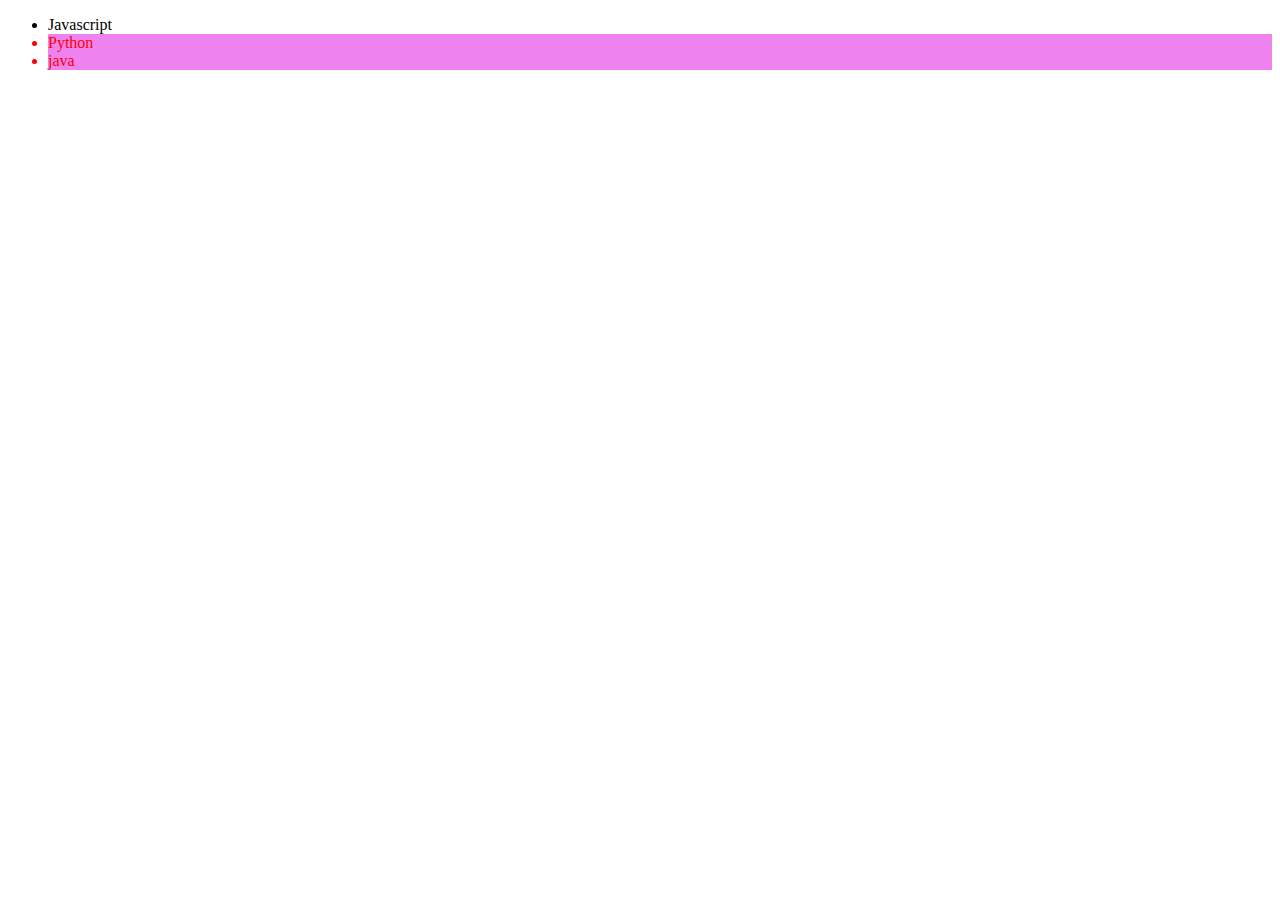
==== 06_dom/four.html @ 6f1de132 "19.09.24:10:26:P" ====
<!DOCTYPE html>
<html lang="en">
<head>
    <meta charset="UTF-8">
    <meta name="viewport" content="width=device-width, initial-scale=1.0">
    <title>Document</title>
</head>
<body>
    <ul class="language">
        <li>Javascript</li>
    </ul>
</body>
<script>
function addLanguage(value){
    const li=document.createElement('li')
    li.innerHTML=`${value}`
    li.style.background='violet'
    li.style.color='red'
    document.querySelector('.language').appendChild(li)

}

addLanguage("Python")
addLanguage("java")

</script>
</html>
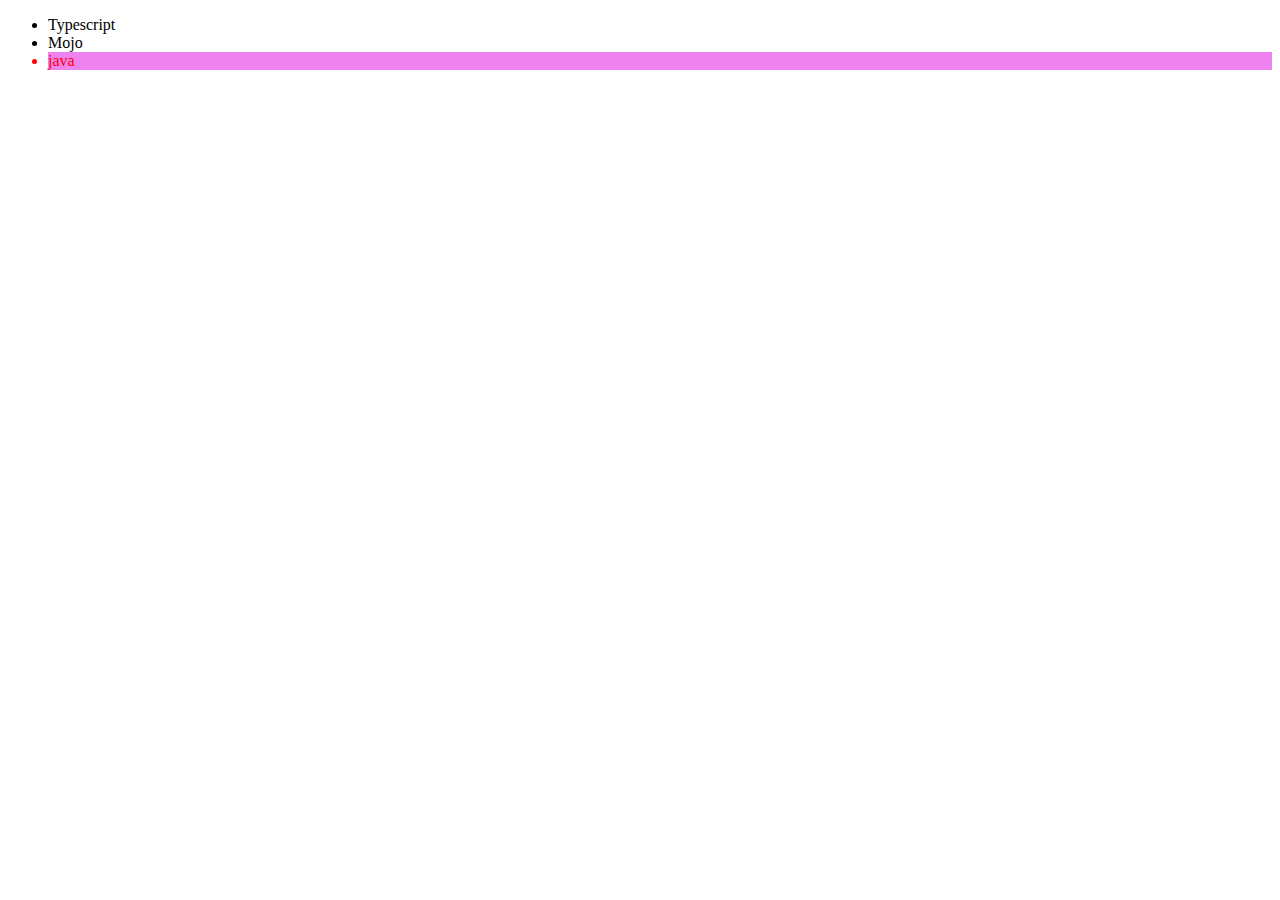
==== commit 67b7e941: "21.09.24:08:26:A" ====
--- a/06_dom/four.html
+++ b/06_dom/four.html
@@ -23,5 +23,33 @@
 addLanguage("Python")
 addLanguage("java")
 
+function addOptiLanguage(language){
+    const li=document.createElement('li')
+    li.appendChild(document.createTextNode(`${language}`))
+    li.style.background='yellow'
+    li.style.color='red'
+    document.querySelector('.language').appendChild(li)
+
+}
+
+addOptiLanguage("Sab language badiya hi hai")
+
+//Edit
+
+const secondLang=document.querySelector("li:nth-child(2)")
+console.log(secondLang);
+const newli=document.createElement('li');
+newli.textContent="Mojo"
+secondLang.replaceWith(newli)
+
+// Edit
+const firstLang=document.querySelector("li:first-child")
+firstLang.outerHTML="<li>Typescript</li>"
+
+// remove
+
+const lastLang=document.querySelector("li:last-child")
+lastLang.remove()
+
 </script>
 </html>